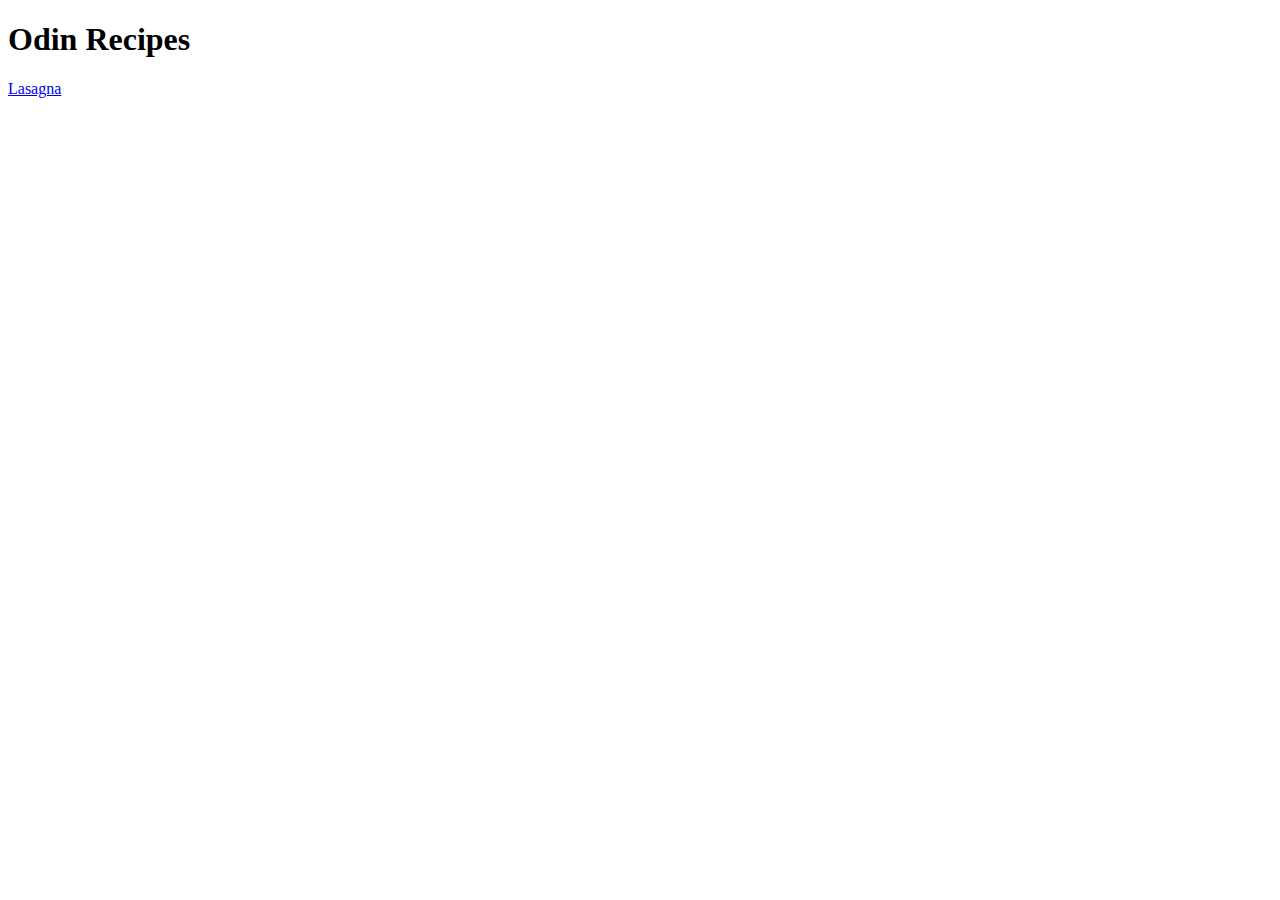
==== index.html @ 799cb162 "Added lasagna.jpg, index.html, and lasagna.html" ====
<!DOCTYPE html>
<html lang="en">
<head>
    <meta charset="UTF-8">
    <meta http-equiv="X-UA-Compatible" content="IE=edge">
    <meta name="viewport" content="width=q, initial-scale=1.0">
    <title>Live Server
    </title>
</head>
<body>
    <h1>Odin Recipes</h1>
    <a href="recipes/lasagna.html">Lasagna</a>

</body>
</html>
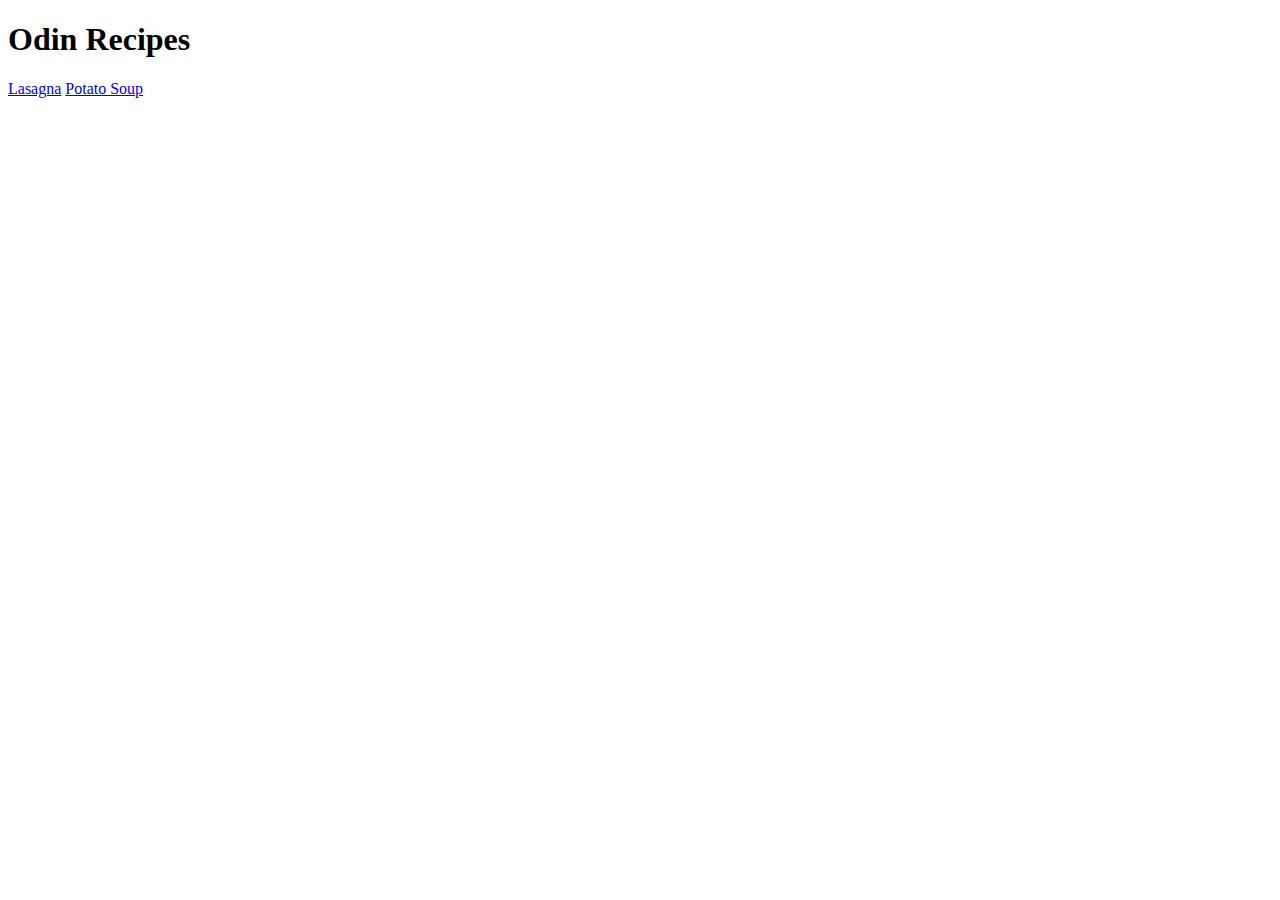
==== commit b86821d8: "Added potato-soup.jpg, potato-soup.html. and updated index.html" ====
--- a/index.html
+++ b/index.html
@@ -10,6 +10,7 @@
 <body>
     <h1>Odin Recipes</h1>
     <a href="recipes/lasagna.html">Lasagna</a>
+    <a href="recipes/potato-soup.html">Potato Soup</a>
 
 </body>
 </html>